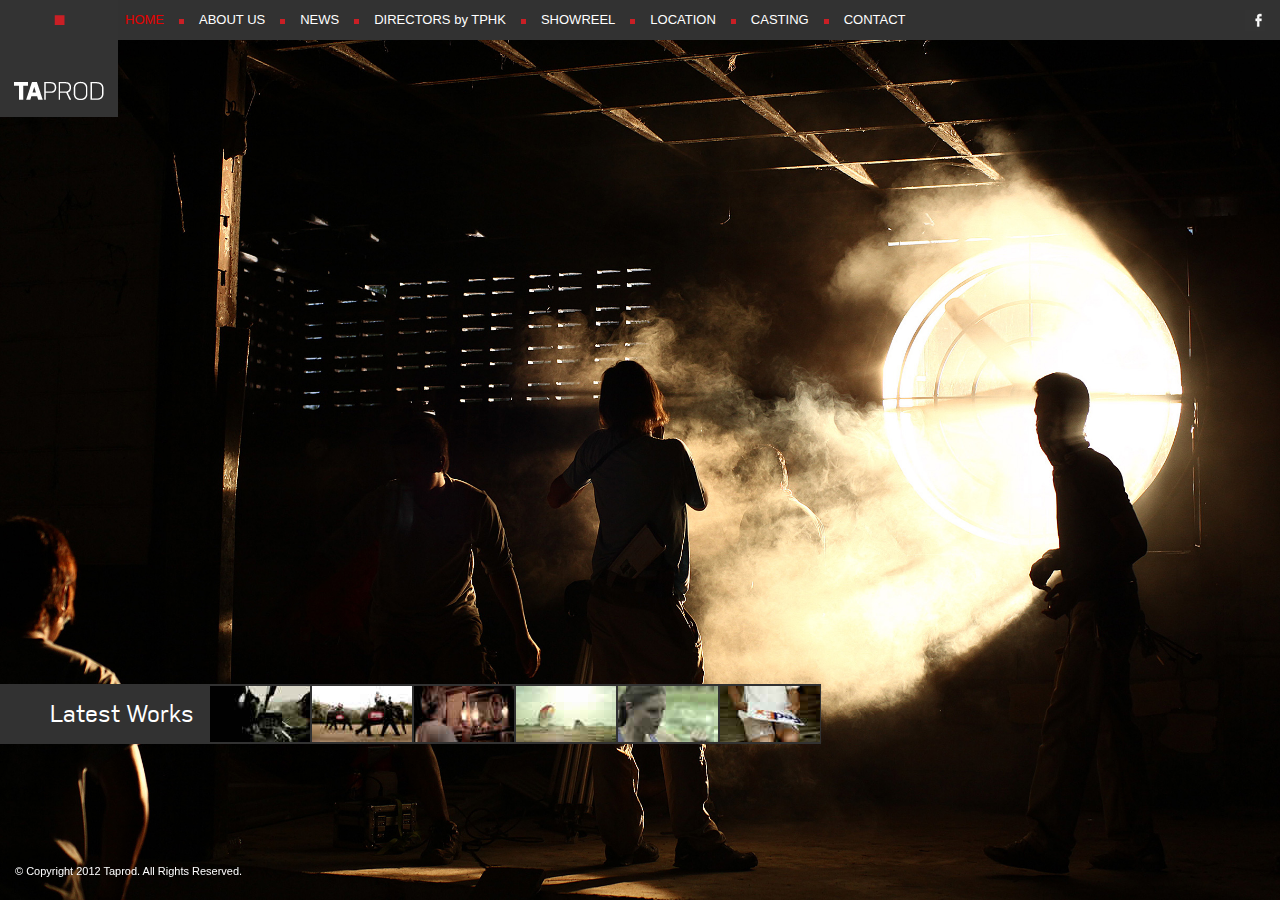
==== index.html @ 254391ee "1.0" ====
<!doctype html>
<!--[if IE 7]>    <html class="no-js lt-ie9 lt-ie8" lang="en"> <![endif]-->
<!--[if IE 8]>    <html class="no-js lt-ie9" lang="en"> <![endif]-->
<!--[if gt IE 8]><!--> <html class="no-js" lang="en"> <!--<![endif]-->
<head>
	<meta charset="utf-8">
	<meta http-equiv="X-UA-Compatible" content="IE=edge,chrome=1">

	<title>TAPROD</title>
	<meta name="description" content="">
	<meta name="author" content="Jyyoi">

	<link rel="stylesheet" href="css/style.css">

	<script src="js/libs/modernizr-2.5.3.min.js"></script>
</head>
<body>
<header>
	<a class="logo" href="index.html" title="TAPROD"><img src="images/taprod-logo.png" width="118" height="117" alt="Taprod logo"></a>
	<nav>
		<ul>
			<li><a class="selected" href="index.html" title="Home">HOME</a></li>
			<li><a href="about.html" title="About Us">ABOUT US</a></li>
			<li><a href="news.html" title="News">NEWS</a></li>
			<li><a href="http://www.tphk.net" title="DIRECTORS by TPHK" target="_blank">DIRECTORS by TPHK</a></li>
			<li><a href="showreel.html" title="Showreel">SHOWREEL</a></li>
			<li><a href="location.html" title="Location">LOCATION</a></li>
			<li><a href="casting.html" title="Casting">CASTING</a></li>
			<li><a href="contact.html" title="Contact">CONTACT</a></li>
		</ul>
		<a href="https://www.facebook.com/pages/TPHK-TaProD/122327154517232" title="Facebook" target="_blank"><img class="facebook" src="images/icon-facebook.png" width="20" height="21" alt="Facebook"></a>
	</nav>
</header>
<div class="container" role="main">
	<div class="latest-works">
		<h1 class="page-heading extend-padding left">Latest Works</h1>
		<ul class="showreel-list">
			<li><a href="showreel-details.html" title="Work 1"><img src="vdo/thumb/work-01.jpg" width="100" height="56" alt="Work 1"></a></li>
			<li><a href="showreel-details.html" title="Work 2"><img src="vdo/thumb/work-02.jpg" width="100" height="56" alt="Work 2"></a></li>
			<li><a href="showreel-details.html" title="Work 3"><img src="vdo/thumb/work-03.jpg" width="100" height="56" alt="Work 3"></a></li>
			<li><a href="showreel-details.html" title="Work 4"><img src="vdo/thumb/work-04.jpg" width="100" height="56" alt="Work 4"></a></li>
			<li><a href="showreel-details.html" title="Work 5"><img src="vdo/thumb/work-05.jpg" width="100" height="56" alt="Work 5"></a></li>
			<li><a href="showreel-details.html" title="Work 6"><img src="vdo/thumb/work-06.jpg" width="100" height="56" alt="Work 6"></a></li>
		</ul><!--end showreel-list-->
	</div><!--end latest-works-->
</div><!--end container-->
<footer>
	<p>&copy; Copyright 2012 Taprod. All Rights Reserved.</p>
</footer>

<script src="//ajax.googleapis.com/ajax/libs/jquery/1.7.2/jquery.min.js"></script>
<script>window.jQuery || document.write('<script src="js/libs/jquery-1.7.2.min.js"><\/script>')</script>

<!-- scripts concatenated and minified via ant build script-->
<script src="js/plugins.js"></script>
<script src="js/script.js"></script>
<!--[if (gte IE 7)&(lte IE 8)]>
  <script type="text/javascript" src="js/libs/selectivizr-min.js"></script>
<![endif]--> 
<script>
    $.backstretch("images/bg/home.jpg");
</script>
<!-- end scripts-->

<script>
	var _gaq=[['_setAccount','UA-XXXXX-X'],['_trackPageview']];
	(function(d,t){var g=d.createElement(t),s=d.getElementsByTagName(t)[0];
	g.src=('https:'==location.protocol?'//ssl':'//www')+'.google-analytics.com/ga.js';
	s.parentNode.insertBefore(g,s)}(document,'script'));
</script>

</body>
</html>
---- css/style.css ----
/* =============================================================================
   HTML5 Boilerplate CSS: h5bp.com/css
   ========================================================================== */
/* line 37, scss/style.scss */
article, aside, details, figcaption, figure, footer, header, hgroup, nav, section {
  display: block; }

/* line 38, scss/style.scss */
audio, canvas, video {
  display: inline-block;
  *display: inline;
  *zoom: 1; }

/* line 39, scss/style.scss */
audio:not([controls]) {
  display: none; }

/* line 40, scss/style.scss */
[hidden] {
  display: none; }

/* line 42, scss/style.scss */
html {
  font-size: 100%;
  -webkit-text-size-adjust: 100%;
  -ms-text-size-adjust: 100%; }

/* line 43, scss/style.scss */
html, button, input, select, textarea {
  font-family: "Lucida Sans Unicode", "Lucida Grande", sans-serif;
  color: #323232; }

/* line 44, scss/style.scss */
body {
  margin: 0;
  font-size: 81.25%;
  line-height: 1.4; }

/* line 45, scss/style.scss */
html, body {
  min-width: 1024px;
  height: 100%; }

/* line 47, scss/style.scss */
::-moz-selection {
  background: #ca1f25;
  color: white;
  text-shadow: none; }

/* line 48, scss/style.scss */
::selection {
  background: #ca1f25;
  color: white;
  text-shadow: none; }

/* line 50, scss/style.scss */
a {
  color: #ca1f25;
  text-decoration: none; }

/* line 51, scss/style.scss */
a:visited {
  color: #e13b41; }

/* line 52, scss/style.scss */
a:hover, nav li a.selected {
  color: #9e181d; }

/* line 53, scss/style.scss */
a:focus {
  outline: thin dotted; }

/* line 54, scss/style.scss */
a:hover, nav li a.selected, a:active {
  outline: 0; }

/* line 56, scss/style.scss */
abbr[title] {
  border-bottom: 1px dotted; }

/* line 57, scss/style.scss */
b, strong {
  font-weight: bold; }

/* line 58, scss/style.scss */
blockquote {
  margin: 1em 40px; }

/* line 59, scss/style.scss */
dfn {
  font-style: italic; }

/* line 60, scss/style.scss */
hr {
  display: block;
  height: 1px;
  border: 0;
  border-top: 1px solid #ccc;
  margin: 1em 0;
  padding: 0; }

/* line 61, scss/style.scss */
ins {
  background: #ff9;
  color: #000;
  text-decoration: none; }

/* line 62, scss/style.scss */
mark {
  background: #ff0;
  color: #000;
  font-style: italic;
  font-weight: bold; }

/* line 63, scss/style.scss */
pre, code, kbd, samp {
  font-family: monospace, serif;
  _font-family: 'courier new', monospace;
  font-size: 1em; }

/* line 64, scss/style.scss */
pre {
  white-space: pre;
  white-space: pre-wrap;
  word-wrap: break-word; }

/* line 65, scss/style.scss */
q {
  quotes: none; }

/* line 66, scss/style.scss */
q:before, q:after {
  content: "";
  content: none; }

/* line 67, scss/style.scss */
small {
  font-size: 85%; }

/* line 69, scss/style.scss */
sub, sup {
  font-size: 75%;
  line-height: 0;
  position: relative;
  vertical-align: baseline; }

/* line 70, scss/style.scss */
sup {
  top: -0.5em; }

/* line 71, scss/style.scss */
sub {
  bottom: -0.25em; }

/* line 73, scss/style.scss */
ul, ol {
  margin: 1em 0;
  padding: 0 0 0 40px; }

/* line 74, scss/style.scss */
dd {
  margin: 0 0 0 40px; }

/* line 75, scss/style.scss */
nav ul, nav ol {
  list-style: none;
  list-style-image: none;
  margin: 0;
  padding: 0; }

/* line 77, scss/style.scss */
img {
  border: 0;
  -ms-interpolation-mode: bicubic;
  vertical-align: middle; }

/* line 79, scss/style.scss */
svg:not(:root) {
  overflow: hidden; }

/* line 81, scss/style.scss */
figure {
  margin: 0; }

/* line 83, scss/style.scss */
form {
  margin: 0; }

/* line 84, scss/style.scss */
fieldset {
  border: 0;
  margin: 0;
  padding: 0; }

/* line 85, scss/style.scss */
label {
  cursor: pointer; }

/* line 86, scss/style.scss */
legend {
  border: 0;
  *margin-left: -7px;
  padding: 0;
  white-space: normal; }

/* line 87, scss/style.scss */
button, input, select, textarea {
  font-size: 100%;
  margin: 0;
  vertical-align: baseline;
  *vertical-align: middle; }

/* line 88, scss/style.scss */
button, input {
  line-height: normal; }

/* line 89, scss/style.scss */
button, input[type="button"], input[type="reset"], input[type="submit"] {
  cursor: pointer;
  -webkit-appearance: button;
  *overflow: visible; }

/* line 90, scss/style.scss */
button[disabled], input[disabled] {
  cursor: default; }

/* line 91, scss/style.scss */
input[type="checkbox"], input[type="radio"] {
  box-sizing: border-box;
  padding: 0;
  *width: 13px;
  *height: 13px; }

/* line 92, scss/style.scss */
input[type="search"] {
  -webkit-appearance: textfield;
  -moz-box-sizing: content-box;
  -webkit-box-sizing: content-box;
  box-sizing: content-box; }

/* line 93, scss/style.scss */
input[type="search"]::-webkit-search-decoration, input[type="search"]::-webkit-search-cancel-button {
  -webkit-appearance: none; }

/* line 94, scss/style.scss */
button::-moz-focus-inner, input::-moz-focus-inner {
  border: 0;
  padding: 0; }

/* line 95, scss/style.scss */
textarea {
  overflow: auto;
  vertical-align: top;
  resize: vertical; }

/* line 97, scss/style.scss */
input:invalid, textarea:invalid {
  background-color: #f0dddd; }

/* line 99, scss/style.scss */
table {
  border-collapse: collapse;
  border-spacing: 0; }

/* line 100, scss/style.scss */
td {
  vertical-align: top; }

/* line 102, scss/style.scss */
.chromeframe {
  margin: 0.2em 0;
  background: #ccc;
  color: black;
  padding: 0.2em 0; }

/* ===== Primary Styles ========================================================
   Author: Jyyoi
   ========================================================================== */
@font-face {
  font-family: 'NudistaRegular';
  src: url("font/nudista_medium-webfont.eot");
  src: url("font/nudista_medium-webfont.eot?#iefix") format("embedded-opentype"), url("font/nudista_medium-webfont.woff") format("woff"), url("font/nudista_medium-webfont.ttf") format("truetype");
  font-weight: normal;
  font-style: normal; }

/* line 119, scss/style.scss */
* {
  -moz-box-sizing: border-box;
  -webkit-box-sizing: border-box;
  box-sizing: border-box;
  -webkit-transition: all 0.3s ease;
  -moz-transition: all 0.3s ease;
  -ms-transition: all 0.3s ease;
  -o-transition: all 0.3s ease;
  background-repeat: no-repeat;
  /*position: relative;
  vertical-align: middle;*/ }

/* line 131, scss/style.scss */
h1, h2, h3, h4, h5, h6 {
  font-family: NudistaRegular, "Lucida Sans Unicode", "Lucida Grande", sans-serif;
  font-weight: 400; }

/* line 135, scss/style.scss */
h3 {
  font: 1.230769em; }

/* line 138, scss/style.scss */
header {
  width: 100%;
  height: 119px;
  position: fixed;
  z-index: 100;
  top: 0;
  left: 0; }

/* line 146, scss/style.scss */
.logo {
  position: absolute;
  z-index: 2;
  top: 0;
  left: 0; }

/* line 152, scss/style.scss */
nav {
  width: 100%;
  height: 40px;
  padding-left: 125px;
  position: absolute;
  z-index: 1;
  background-color: #323232; }
  /* line 159, scss/style.scss */
  nav li {
    line-height: 40px;
    float: left; }
    /* line 162, scss/style.scss */
    nav li a {
      background-image: url(../images/bullet-square.png);
      background-position: right 7px;
      padding-right: 20px;
      margin-right: 15px; }
      /* line 167, scss/style.scss */
      nav li a:link, nav li a:visited {
        color: white; }
      /* line 168, scss/style.scss */
      nav li a:hover, nav li a.selected {
        color: #e60000; }
    /* line 171, scss/style.scss */
    nav li:last-child a {
      background-image: none; }

/* line 174, scss/style.scss */
.facebook {
  float: right;
  margin: 10px 15px 0 0; }

/* line 175, scss/style.scss */
.container {
  min-height: 100%;
  position: relative;
  z-index: 2; }

/* line 176, scss/style.scss */
.content {
  background-color: #fff;
  background-color: rgba(255, 255, 255, 0.8);
  padding: 15px; }
  /* line 179, scss/style.scss */
  .content p:nth-of-type(1), .content h1:nth-of-type(1) {
    margin-top: 0; }
  /* line 180, scss/style.scss */
  .content p:last-of-type {
    margin-bottom: 0; }
  /* line 181, scss/style.scss */
  .content #main-video {
    margin-bottom: 13px; }
  /* line 182, scss/style.scss */
  .showreel-details .content {
    width: 750px;
    position: absolute;
    top: -100px;
    left: 220px; }
  /* line 188, scss/style.scss */
  .contact .content {
    width: 770px;
    clear: left; }

/* line 193, scss/style.scss */
.latest-works {
  position: absolute;
  z-index: 1;
  bottom: 156px;
  left: 0;
  width: 100%; }

/* line 200, scss/style.scss */
.about {
  width: 320px;
  position: absolute;
  top: 190px;
  left: 645px; }
  /* line 205, scss/style.scss */
  .about #about-us-heading a {
    display: block;
    height: 60px;
    color: white; }
    /* line 209, scss/style.scss */
    .about #about-us-heading a:hover, .about #about-us-heading nav li a.selected, nav li .about #about-us-heading a.selected {
      color: #ca1f25; }

/* line 212, scss/style.scss */
.news {
  position: absolute;
  top: 145px;
  left: 118px;
  width: 906px; }
  /* line 217, scss/style.scss */
  .news.news-details {
    width: 898px; }
    /* line 219, scss/style.scss */
    .news.news-details .content {
      width: 730px; }
      /* line 221, scss/style.scss */
      .news.news-details .content p:nth-of-type(1) {
        margin-top: 13px; }

/* line 225, scss/style.scss */
.news-list {
  padding-left: 0;
  clear: left; }
  /* line 21, scss/style.scss */
  .news-list li {
    float: left;
    list-style: none; }
    /* line 24, scss/style.scss */
    .news-list li a {
      display: block;
      border-style: solid;
      border-color: #323232;
      border-top-width: 2px;
      border-bottom-width: 2px;
      border-left-width: 1px;
      border-right-width: 1px; }
      /* line 27, scss/style.scss */
      .news-list li a:hover, .news-list nav li a.selected, nav .news-list li a.selected {
        border-color: #ca1f25; }
  /* line 229, scss/style.scss */
  .news-list li {
    margin-bottom: 15px; }
    /* line 231, scss/style.scss */
    .news-list li:nth-child(3n+1) {
      clear: left; }
    /* line 233, scss/style.scss */
    .news-list li:hover a {
      border-style: solid;
      border-color: #323232;
      border-top-width: 2px;
      border-bottom-width: 2px;
      border-left-width: 1px;
      border-right-width: 1px;
      border-color: #ca1f25;
      background: #ca1f25;
      color: white; }
    /* line 239, scss/style.scss */
    .news-list li:hover h3 a {
      border: none; }
    /* line 241, scss/style.scss */
    .news-list li h3 {
      margin: 0; }
      /* line 243, scss/style.scss */
      .news-list li h3 a {
        padding: 8px 0 8px 3px;
        border: none;
        color: white;
        background: #323232; }
        /* line 248, scss/style.scss */
        .news-list li h3 a:hover, .news-list nav li h3 a.selected, nav .news-list li h3 a.selected, .news-list li h3 a.hover {
          background: #ca1f25;
          color: white; }

/* line 256, scss/style.scss */
#news-details-slide {
  height: 420px; }

/* line 259, scss/style.scss */
.news-details-pagination {
  margin: 10px auto 0;
  padding-left: 0;
  text-align: center; }
  /* line 263, scss/style.scss */
  .news-details-pagination li {
    margin: 0 3px;
    list-style: none;
    display: inline-block; }
    /* line 267, scss/style.scss */
    .news-details-pagination li a {
      display: inline-block;
      width: 12px;
      height: 0;
      padding-top: 12px;
      background-image: url(../images/news/pagination.png);
      background-position: 0 0;
      overflow: hidden; }
    /* line 276, scss/style.scss */
    .news-details-pagination li.current a {
      background-position: 0 -12px; }

/* line 281, scss/style.scss */
.showreel {
  position: absolute;
  top: 240px;
  left: 0;
  width: 981px; }
  /* line 286, scss/style.scss */
  .showreel.showreel-details {
    width: 970px; }
    /* line 288, scss/style.scss */
    .showreel.showreel-details .pagination {
      position: absolute;
      bottom: -413px;
      right: 0; }

/* line 295, scss/style.scss */
.showreel-list {
  margin: 0;
  float: left;
  padding-left: 0; }
  /* line 21, scss/style.scss */
  .showreel-list li {
    float: left;
    list-style: none; }
    /* line 24, scss/style.scss */
    .showreel-list li a {
      display: block;
      border-style: solid;
      border-color: #323232;
      border-top-width: 2px;
      border-bottom-width: 2px;
      border-left-width: 1px;
      border-right-width: 1px; }
      /* line 27, scss/style.scss */
      .showreel-list li a:hover, .showreel-list nav li a.selected, nav .showreel-list li a.selected {
        border-color: #ca1f25; }
  /* line 300, scss/style.scss */
  .showreel-list li:nth-child(8n+1) {
    clear: left; }
  /* line 301, scss/style.scss */
  .showreel-list a {
    float: left; }

/* line 303, scss/style.scss */
.location-casting {
  position: absolute;
  top: 180px;
  left: 0; }

/* line 308, scss/style.scss */
.contact {
  position: absolute;
  top: 165px;
  left: 118px; }

/* line 314, scss/style.scss */
.team-members th {
  text-align: left;
  font-weight: bold; }
/* line 318, scss/style.scss */
.team-members th, .team-members td {
  height: 27px;
  vertical-align: middle; }
/* line 323, scss/style.scss */
.team-members td:nth-of-type(1) {
  font-style: italic; }

/* line 325, scss/style.scss */
.contact-form {
  overflow: hidden; }
  /* line 327, scss/style.scss */
  .contact-form .left-col {
    width: 240px;
    margin-right: 20px;
    float: left; }
  /* line 332, scss/style.scss */
  .contact-form .right-col {
    width: 480px;
    float: right; }
    /* line 335, scss/style.scss */
    .contact-form .right-col textarea {
      height: 136px; }
  /* line 340, scss/style.scss */
  .contact-form .left-col input, .contact-form .left-col textarea, .contact-form .right-col input, .contact-form .right-col textarea {
    width: 100%;
    padding: 3px 5px;
    border: none;
    background-color: #323232;
    color: white;
    margin: 5px 0; }
    /* line 347, scss/style.scss */
    .contact-form .left-col input:focus, .contact-form .left-col textarea:focus, .contact-form .right-col input:focus, .contact-form .right-col textarea:focus {
      border: solid 1px #ca1f25; }
  /* line 352, scss/style.scss */
  .contact-form label {
    display: block;
    text-transform: capitalize; }
  /* line 356, scss/style.scss */
  .contact-form #send {
    clear: both;
    float: right;
    margin-top: 5px;
    background-color: #ca1f25;
    color: white;
    border: none;
    padding: 5px 10px; }
    /* line 364, scss/style.scss */
    .contact-form #send:hover, .contact-form nav li a#send.selected, nav li .contact-form a#send.selected {
      background-color: white;
      color: #ca1f25; }

/*.team-members-table {
	width: 740px;
	height: 175px;
	div {
		width: 740px;
		height: 175px;
		display: block;
	}
}*/
/* line 379, scss/style.scss */
.subnav {
  width: auto;
  height: auto;
  position: absolute;
  top: 62px;
  left: 157px;
  padding-left: 0;
  white-space: nowrap;
  background-color: #fff;
  background-color: rgba(255, 255, 255, 0.8); }
  /* line 388, scss/style.scss */
  .subnav ul {
    padding: 15px; }
  /* line 389, scss/style.scss */
  .subnav li {
    float: none;
    line-height: 30px; }
    /* line 392, scss/style.scss */
    .subnav li a {
      display: block;
      padding-right: 0;
      margin-right: 5px;
      text-transform: uppercase;
      background-image: url(../images/bullet-square.png);
      background-position: left center;
      padding-left: 15px; }
      /* line 400, scss/style.scss */
      :last-child .subnav li a {
        background-image: url(../images/bullet-square.png); }
      /* line 401, scss/style.scss */
      .subnav li a:link, .subnav li a:visited {
        color: #323232; }
      /* line 402, scss/style.scss */
      .subnav li a:hover, .subnav nav li a.selected, nav .subnav li a.selected, .subnav li a.selected {
        color: #ca1f25; }

/* line 406, scss/style.scss */
.gallery-wrapper {
  width: 720px;
  height: 480px;
  position: absolute;
  top: 150px;
  left: 400px; }
  /* line 412, scss/style.scss */
  .gallery-wrapper.casting-gallery {
    left: 210px; }

/* line 414, scss/style.scss */
.pagination {
  padding-left: 0;
  float: right;
  clear: both; }
  /* line 418, scss/style.scss */
  .pagination li {
    float: left;
    list-style: none; }
    /* line 421, scss/style.scss */
    .pagination li a {
      display: inline-block;
      margin-left: 5px;
      background-color: white;
      padding: 5px 10px;
      color: #323232; }
      /* line 427, scss/style.scss */
      .pagination li a:hover, .pagination nav li a.selected, nav .pagination li a.selected, .pagination li a.selected {
        color: white;
        background-color: #323232; }

/* line 434, scss/style.scss */
footer {
  position: fixed;
  z-index: 1;
  bottom: 10px;
  left: 15px;
  color: white;
  font-size: 0.8461538em; }

/* =============================================================================
   Author's Helper Classes
   ========================================================================== */
/* line 447, scss/style.scss */
.page-heading {
  font-size: 1.846154em;
  line-height: 68px;
  color: white;
  height: 60px;
  background-color: #323232;
  padding: 0 15px;
  margin: 0; }

/* line 456, scss/style.scss */
.extend-padding {
  padding-left: 50px; }

/* line 457, scss/style.scss */
.heading-line {
  border-bottom: solid 1px #323232;
  margin-top: 13px !important; }

/* line 461, scss/style.scss */
.left {
  float: left; }

/* line 462, scss/style.scss */
.right {
  float: right; }

/* line 463, scss/style.scss */
.clear {
  clear: both; }

/* =============================================================================
   Non-Semantic Helper Classes
   ========================================================================== */
/* line 471, scss/style.scss */
.ir {
  display: block;
  border: 0;
  text-indent: -999em;
  overflow: hidden;
  background-color: transparent;
  background-repeat: no-repeat;
  text-align: left;
  direction: ltr;
  *line-height: 0; }

/* line 472, scss/style.scss */
.ir br {
  display: none; }

/* line 473, scss/style.scss */
.hidden {
  display: none !important;
  visibility: hidden; }

/* line 474, scss/style.scss */
.visuallyhidden {
  border: 0;
  clip: rect(0 0 0 0);
  height: 1px;
  margin: -1px;
  overflow: hidden;
  padding: 0;
  position: absolute;
  width: 1px; }

/* line 475, scss/style.scss */
.visuallyhidden.focusable:active, .visuallyhidden.focusable:focus {
  clip: auto;
  height: auto;
  margin: 0;
  overflow: visible;
  position: static;
  width: auto; }

/* line 476, scss/style.scss */
.invisible {
  visibility: hidden; }

/* line 477, scss/style.scss */
.clearfix:before, .clearfix:after {
  content: "";
  display: table; }

/* line 478, scss/style.scss */
.clearfix:after {
  clear: both; }

/* line 479, scss/style.scss */
.clearfix {
  *zoom: 1; }

/* =============================================================================
   Print Styles
   ========================================================================== */
@media print {
  /* line 487, scss/style.scss */
  * {
    background: transparent !important;
    color: black !important;
    box-shadow: none !important;
    text-shadow: none !important;
    filter: none !important;
    -ms-filter: none !important; }

  /* Black prints faster: h5bp.com/s */
  /* line 488, scss/style.scss */
  a, a:visited {
    text-decoration: underline; }

  /* line 489, scss/style.scss */
  a[href]:after {
    content: " (" attr(href) ")"; }

  /* line 490, scss/style.scss */
  abbr[title]:after {
    content: " (" attr(title) ")"; }

  /* line 491, scss/style.scss */
  .ir a:after, a[href^="javascript:"]:after, a[href^="#"]:after {
    content: ""; }

  /* Don't show links for images, or javascript/internal links */
  /* line 492, scss/style.scss */
  pre, blockquote {
    border: 1px solid #999;
    page-break-inside: avoid; }

  /* line 493, scss/style.scss */
  thead {
    display: table-header-group; }

  /* h5bp.com/t */
  /* line 494, scss/style.scss */
  tr, img {
    page-break-inside: avoid; }

  /* line 495, scss/style.scss */
  img {
    max-width: 100% !important; }

  @page {
    margin: 0.5cm; }

  /* line 497, scss/style.scss */
  p, h2, h3 {
    orphans: 3;
    widows: 3; }

  /* line 498, scss/style.scss */
  h2, h3 {
    page-break-after: avoid; } }
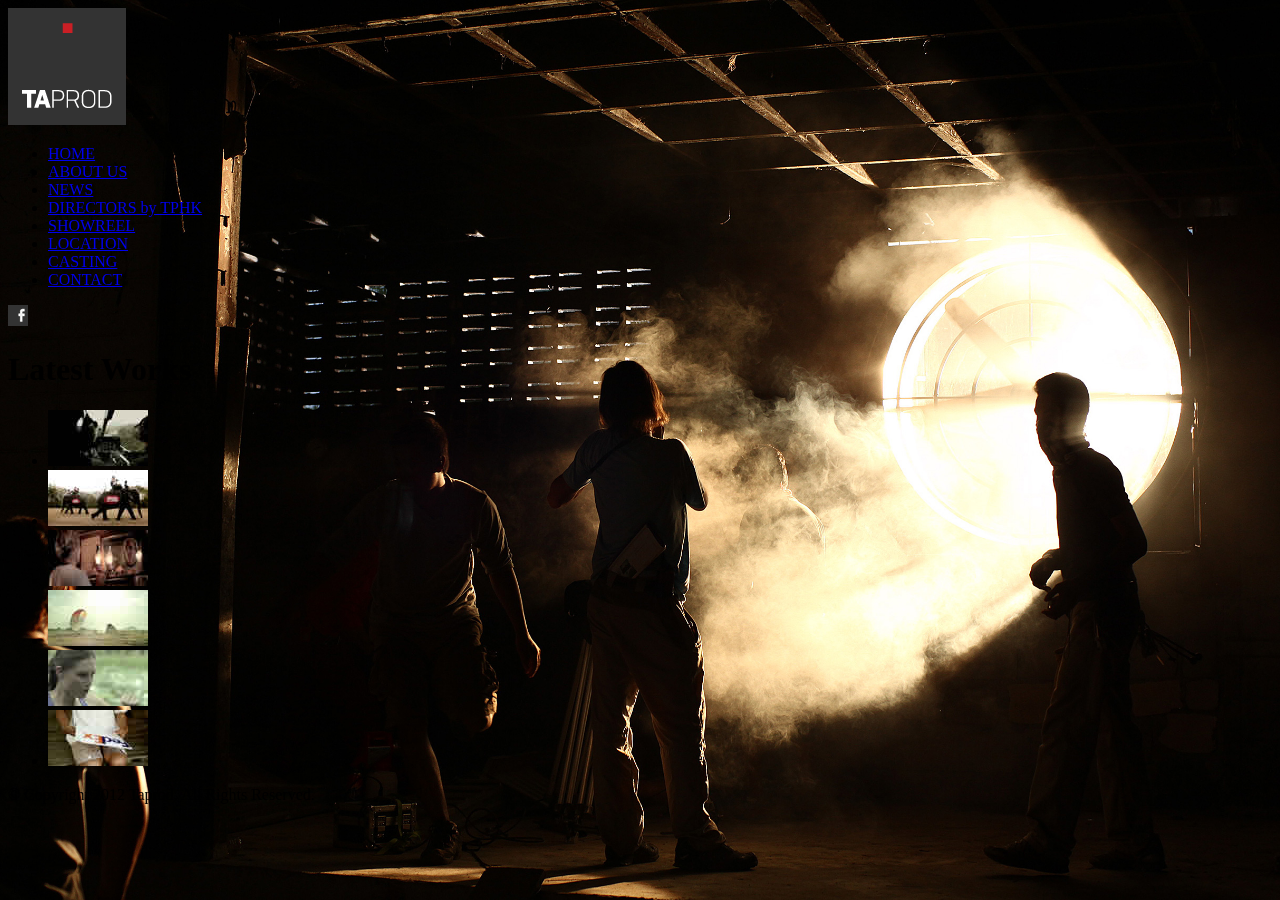
==== commit 6a129506: "1.0.1" ====
--- a/index.html
+++ b/index.html
@@ -6,11 +6,10 @@
 	<meta charset="utf-8">
 	<meta http-equiv="X-UA-Compatible" content="IE=edge,chrome=1">
 
-	<title>TAPROD</title>
+	<title>TAPROD :: www.TAPROD.net</title>
 	<meta name="description" content="">
 	<meta name="author" content="Jyyoi">
 
-	<link rel="stylesheet" href="css/style.css">
 
 	<script src="js/libs/modernizr-2.5.3.min.js"></script>
 </head>
@@ -56,7 +55,7 @@
 <script src="js/script.js"></script>
 <!--[if (gte IE 7)&(lte IE 8)]>
   <script type="text/javascript" src="js/libs/selectivizr-min.js"></script>
-<![endif]--> 
+<![endif]-->
 <script>
     $.backstretch("images/bg/home.jpg");
 </script>
